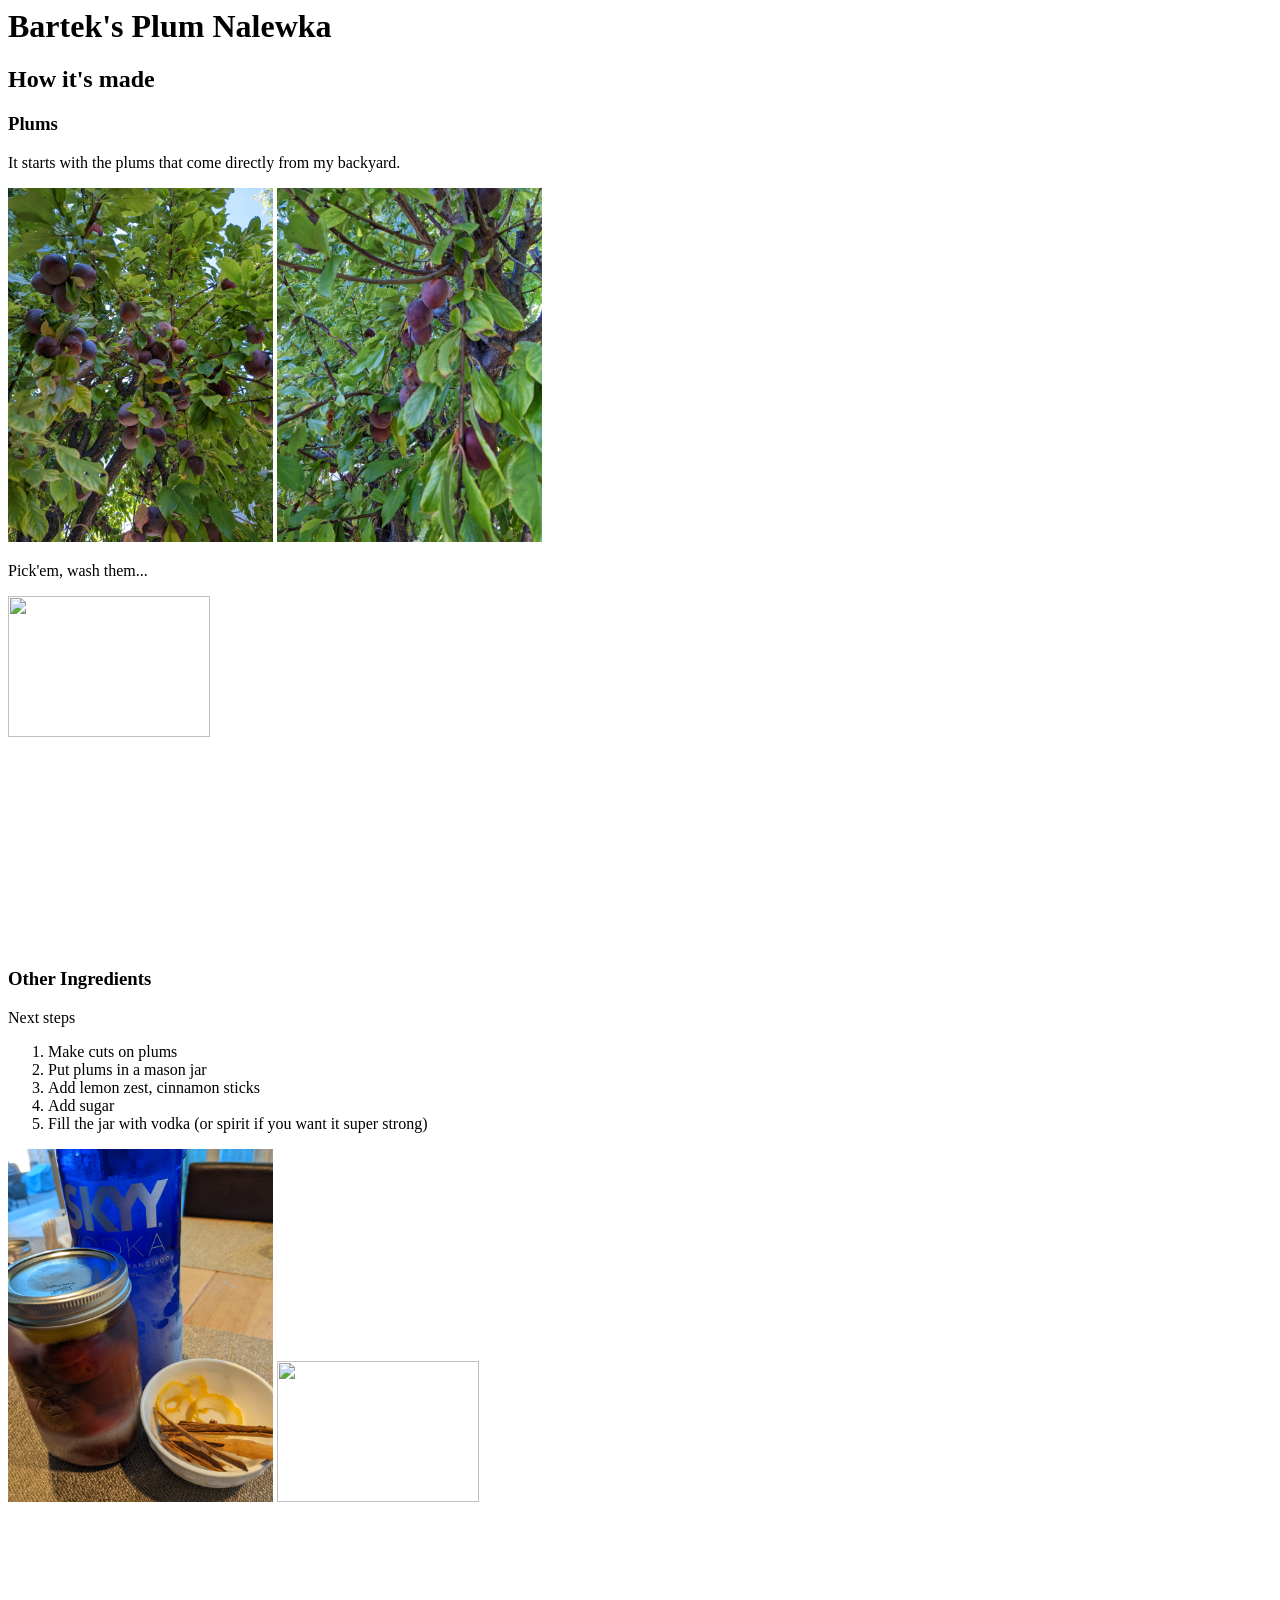
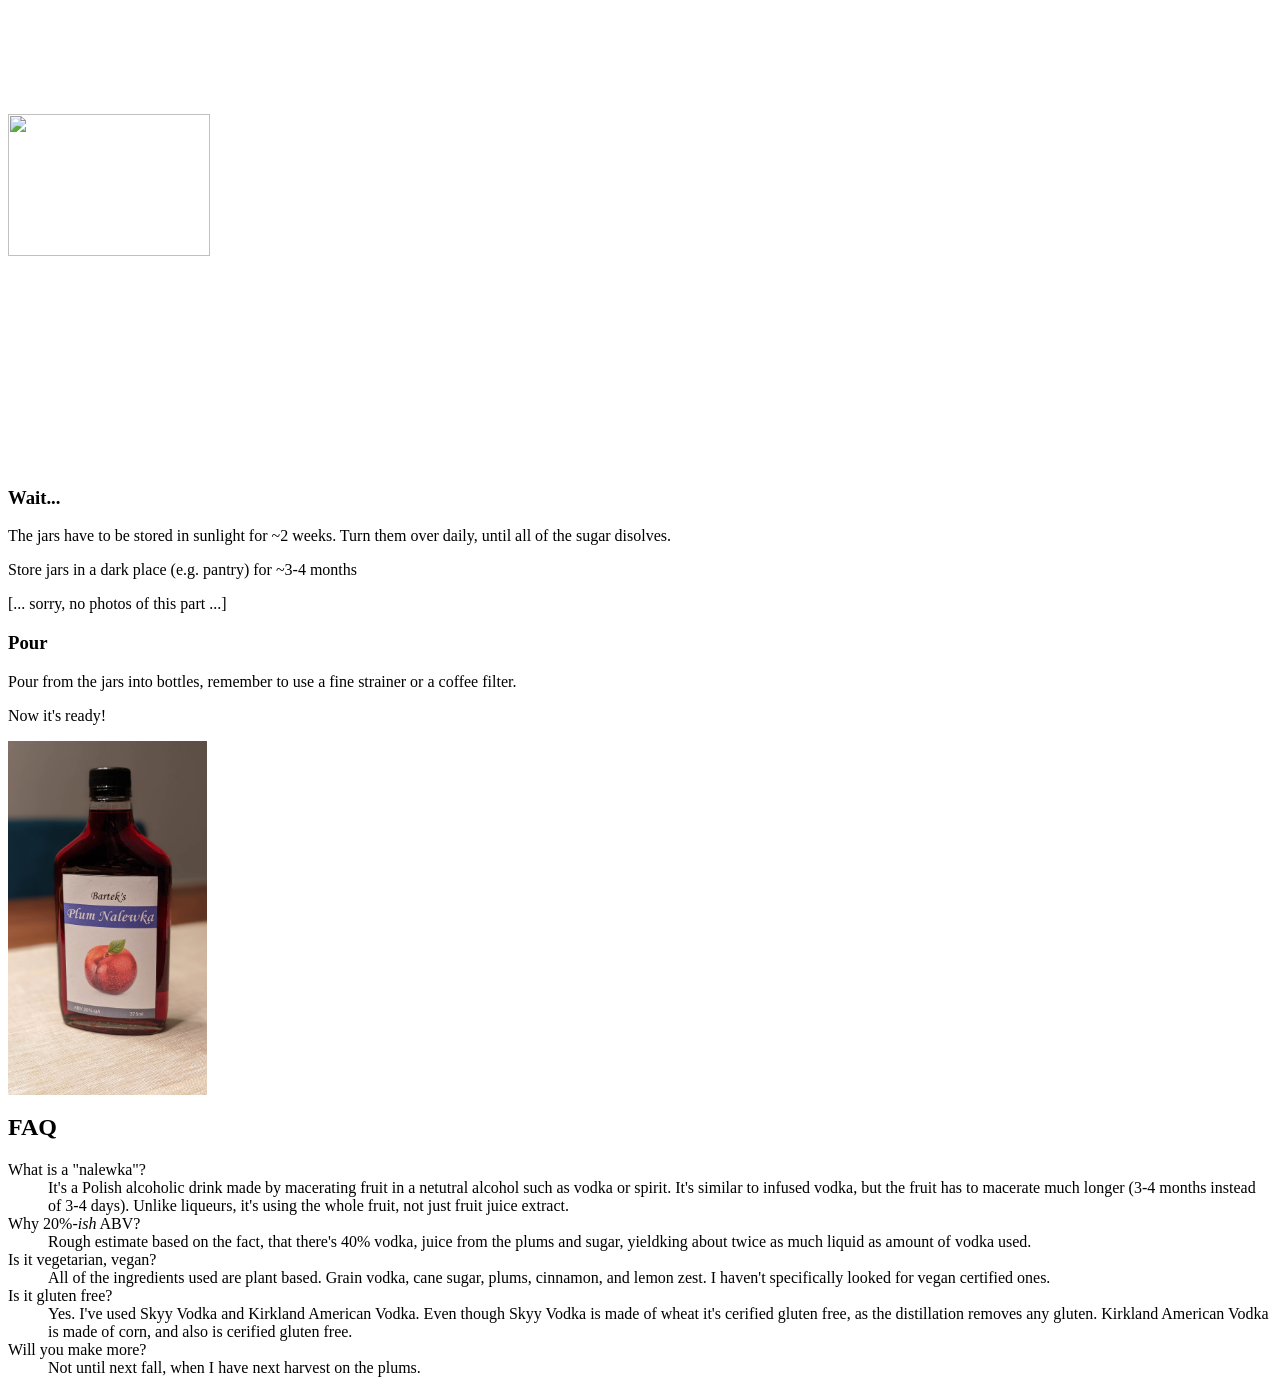
==== nalewka/index.html @ 3621e5e3 "nalewka" ====
<html>
    <head>
        <title>Bartek's Plum Nalewka</title>
        <meta charset="utf-8">
        <meta name="viewport" content="width=device-width, initial-scale=1.0">
    </head>
    <body>
        <h1>Bartek's Plum Nalewka</h1>

        <h2>How it's made</h2>
            <h3>Plums</h3>
                <p>It starts with the plums that come directly from my backyard. </p>
                <a href="plums_on_tree.jpg"><img src="plums_on_tree.jpg" height="40%" ></a>
                <a href="plums_on_tree2.jpg"><img src="plums_on_tree2.jpg" height="40%" ></a>
                <p>Pick'em, wash them...</p>
                <a href="plums.jpg"><img src="plums.jpg" height="40%" ></a>
            <h3>Other Ingredients</h3>
                <p>Next steps</p>
                    <ol>
                        <li>Make cuts on plums</li>
                        <li>Put plums in a mason jar</li>
                        <li>Add lemon zest, cinnamon sticks</li>
                        <li>Add sugar</li>
                        <li>Fill the jar with vodka (or spirit if you want it super strong)</li>
                    </ol>
                    <a href="ingredients.jpg"><img src="ingredients.jpg" height="40%" ></a>
                    <a href="jar1.gif"><img src="jar1.gif" height="40%" ></a> 
                    <a href="jar2.jpg"><img src="jar2.jpg" height="40%" ></a> 
            <h3>Wait...</h3>
                <p>The jars have to be stored in sunlight for ~2 weeks. Turn them over daily, until all of the sugar disolves.</p>
                <p>Store jars in a dark place (e.g. pantry) for ~3-4 months</p>
                <p>[... sorry, no photos of this part ...]</p>

            <h3>Pour</h3>
                <p>Pour from the jars into bottles, remember to use a fine strainer or a coffee filter.</p>
                <p>Now it's ready!</p>
                <a href="nalewka.jpg"><img src="nalewka.jpg" height="40%" ></a>
        <h2>FAQ</h2>
        <dl>
            <dt>What is a "nalewka"?</dt>
            <dd>It's a Polish alcoholic drink made by macerating fruit in a netutral alcohol such as vodka or spirit. 
                It's similar to infused vodka, but the fruit has to macerate much longer (3-4 months instead of 3-4 days). 
                Unlike liqueurs, it's using the whole fruit, not just fruit juice extract. 
            </dd>
            <dt>Why 20%-<i>ish</i> ABV?</dt>
            <dd>Rough estimate based on the fact, that there's 40% vodka, juice from the plums and sugar, 
                yieldking about twice as much liquid as amount of vodka used.
            </dd>
            <dt>Is it vegetarian, vegan?</dt>
            <dd>All of the ingredients used are plant based. Grain vodka, cane sugar, plums, cinnamon, and lemon zest. 
                I haven't specifically looked for vegan certified ones.
            </dd>
            <dt>Is it gluten free?</dt>
            <dd>Yes. I've used Skyy Vodka and Kirkland American Vodka. Even though Skyy Vodka is made of wheat it's cerified gluten free, as the distillation removes any gluten. 
                Kirkland American Vodka is made of corn, and also is cerified gluten free. 
            </dd>
            <dt>Will you make more?</dt>
            <dd>Not until next fall, when I have next harvest on the plums. 
            </dd>
        </dl>
    </body>
</html>
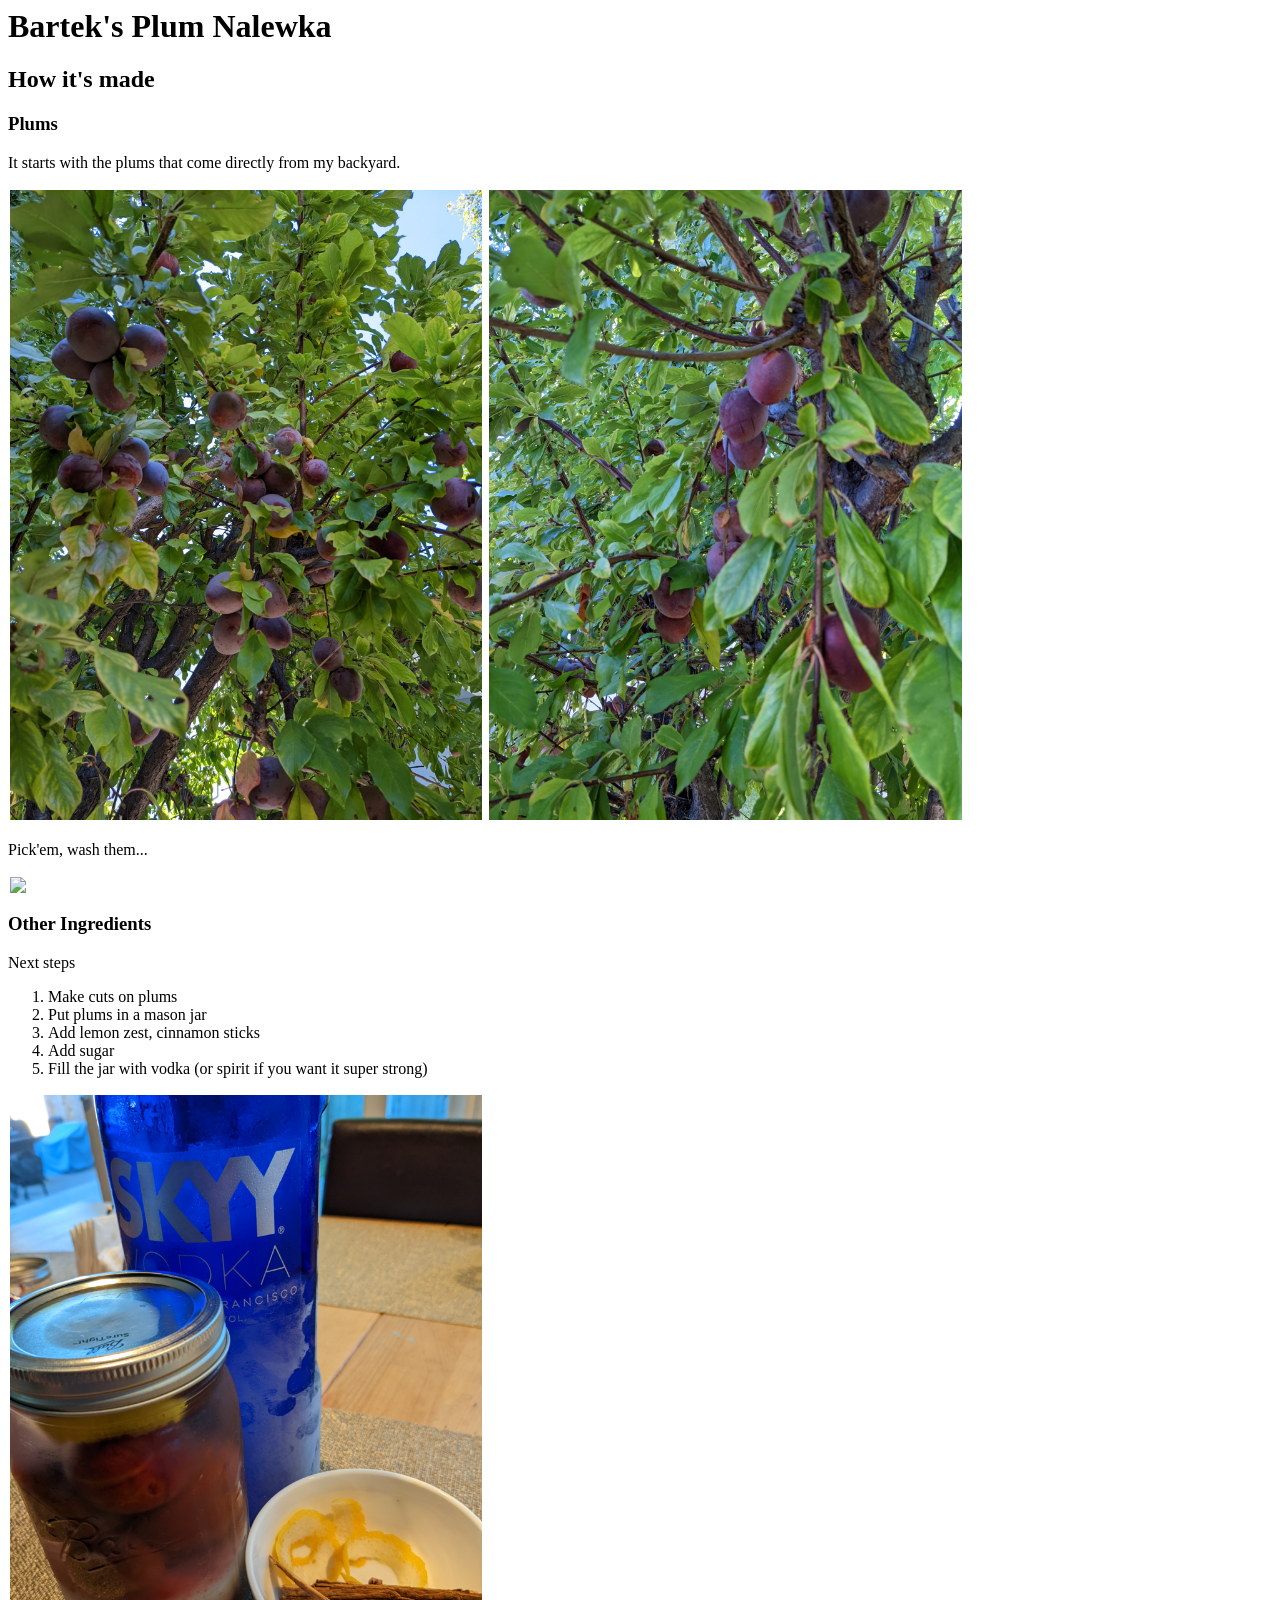
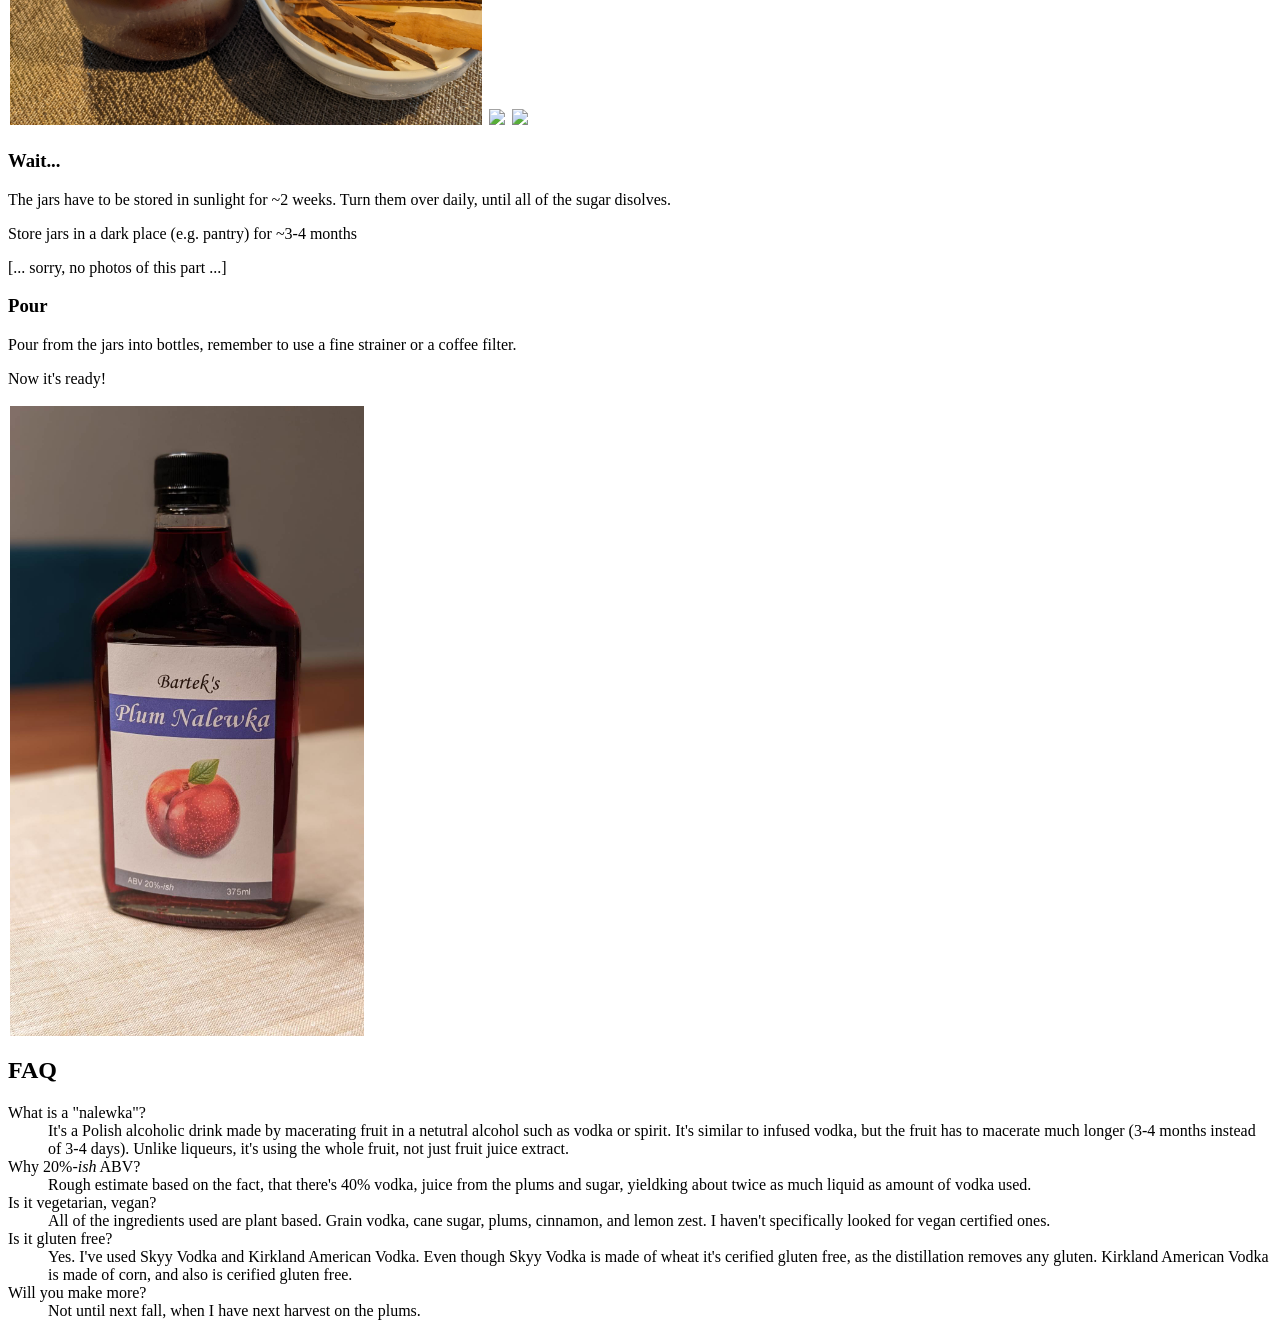
==== commit 96bb81dc: "style" ====
--- a/nalewka/index.html
+++ b/nalewka/index.html
@@ -3,6 +3,13 @@
         <title>Bartek's Plum Nalewka</title>
         <meta charset="utf-8">
         <meta name="viewport" content="width=device-width, initial-scale=1.0">
+        <style>
+            img {
+                padding: 0.1em;
+                max-height: 70vh;
+                max-width: 100%;
+            }
+        </style>
     </head>
     <body>
         <h1>Bartek's Plum Nalewka</h1>
@@ -10,10 +17,10 @@
         <h2>How it's made</h2>
             <h3>Plums</h3>
                 <p>It starts with the plums that come directly from my backyard. </p>
-                <a href="plums_on_tree.jpg"><img src="plums_on_tree.jpg" height="40%" ></a>
-                <a href="plums_on_tree2.jpg"><img src="plums_on_tree2.jpg" height="40%" ></a>
+                <a href="plums_on_tree.jpg"><img src="plums_on_tree.jpg"></a>
+                <a href="plums_on_tree2.jpg"><img src="plums_on_tree2.jpg"></a>
                 <p>Pick'em, wash them...</p>
-                <a href="plums.jpg"><img src="plums.jpg" height="40%" ></a>
+                <a href="plums.jpg"><img src="plums.jpg" ></a>
             <h3>Other Ingredients</h3>
                 <p>Next steps</p>
                     <ol>
@@ -23,9 +30,9 @@
                         <li>Add sugar</li>
                         <li>Fill the jar with vodka (or spirit if you want it super strong)</li>
                     </ol>
-                    <a href="ingredients.jpg"><img src="ingredients.jpg" height="40%" ></a>
-                    <a href="jar1.gif"><img src="jar1.gif" height="40%" ></a> 
-                    <a href="jar2.jpg"><img src="jar2.jpg" height="40%" ></a> 
+                    <a href="ingredients.jpg"><img src="ingredients.jpg" ></a>
+                    <a href="jar1.gif"><img src="jar1.gif"></a> 
+                    <a href="jar2.jpg"><img src="jar2.jpg"></a> 
             <h3>Wait...</h3>
                 <p>The jars have to be stored in sunlight for ~2 weeks. Turn them over daily, until all of the sugar disolves.</p>
                 <p>Store jars in a dark place (e.g. pantry) for ~3-4 months</p>
@@ -34,7 +41,7 @@
             <h3>Pour</h3>
                 <p>Pour from the jars into bottles, remember to use a fine strainer or a coffee filter.</p>
                 <p>Now it's ready!</p>
-                <a href="nalewka.jpg"><img src="nalewka.jpg" height="40%" ></a>
+                <a href="nalewka.jpg"><img src="nalewka.jpg"></a>
         <h2>FAQ</h2>
         <dl>
             <dt>What is a "nalewka"?</dt>
